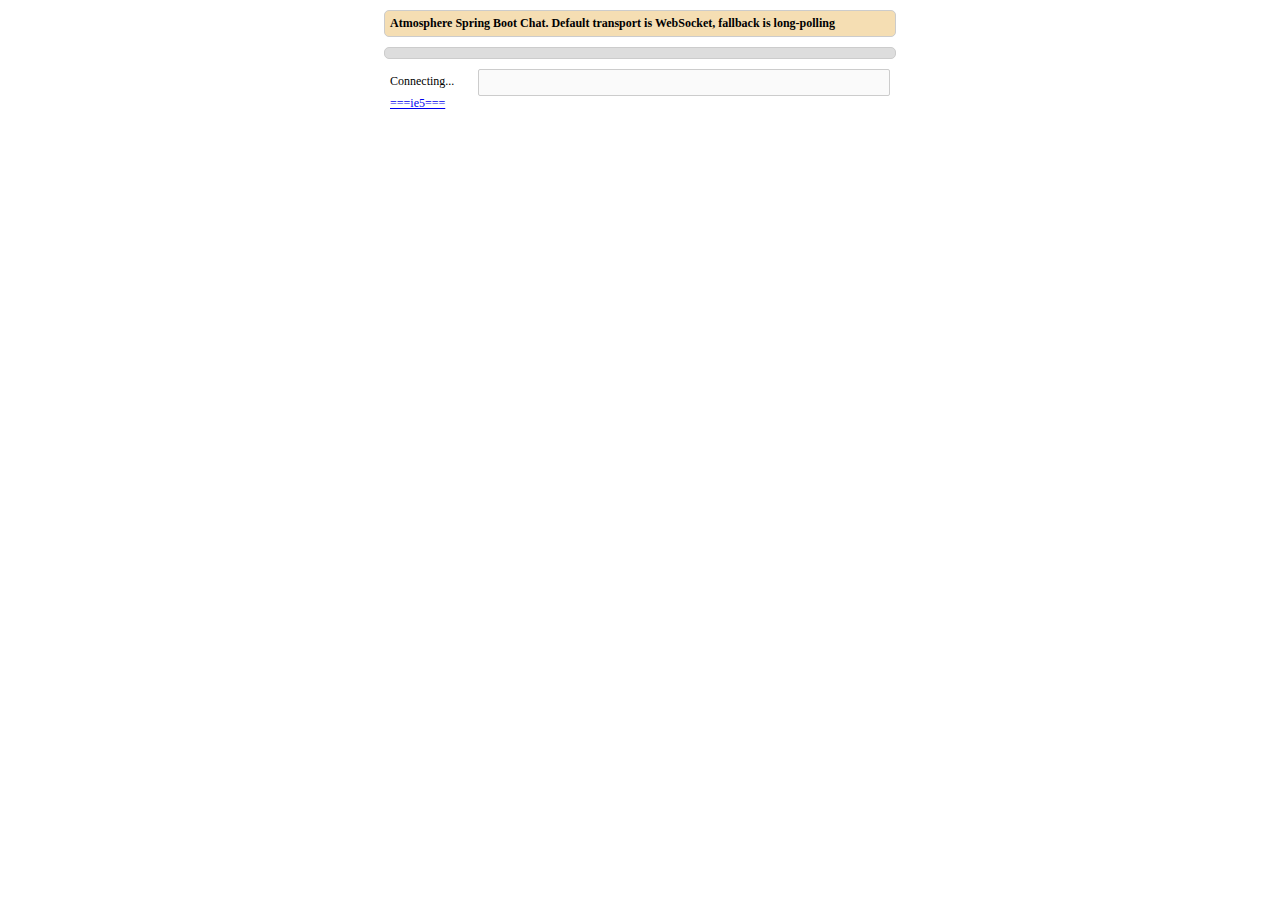
==== src/main/resources/static/example/index.html @ d27b8b0c "WIP" ====
<!DOCTYPE html>
<html>
<head>
    <meta charset="utf-8">
    <title>Atmosphere Chat</title>
    <script type="text/javascript" src="webjars/atmosphere-javascript/2.3.2/atmosphere.js"></script>
    <script type="text/javascript" src="/hermy/lib/jquery-1.9.0.js"></script>
    <link href="example.css" rel="stylesheet" type="text/css"/>
</head>
<body>
<div id="header">
    <h3>Atmosphere Spring Boot Chat. Default transport is WebSocket, fallback is
        long-polling</h3>
</div>
<div id="content"></div>
<div>
    <span id="status">Connecting...</span>
    <input type="text" id="input" disabled="disabled"/>
    <a href="javascript:;" onclick="openIE5();">===ie5===</a>
</div>
</body>
</html>
---- src/main/resources/static/example/example.css ----
* {
    font-family: tahoma;
    font-size: 12px;
    padding: 0px;
    margin: 0px;
}

p {
    line-height: 18px;
}

div {
    width: 500px;
    margin-left: auto;
    margin-right: auto;
}

#content {
    padding: 5px;
    background: #ddd;
    border-radius: 5px;
    border: 1px solid #CCC;
    margin-top: 10px;
}

#header {
    padding: 5px;
    background: #f5deb3;
    border-radius: 5px;
    border: 1px solid #CCC;
    margin-top: 10px;
}

#input {
    border-radius: 2px;
    border: 1px solid #ccc;
    margin-top: 10px;
    padding: 5px;
    width: 400px;
}

#status {
    width: 88px;
    display: block;
    float: left;
    margin-top: 15px;
}
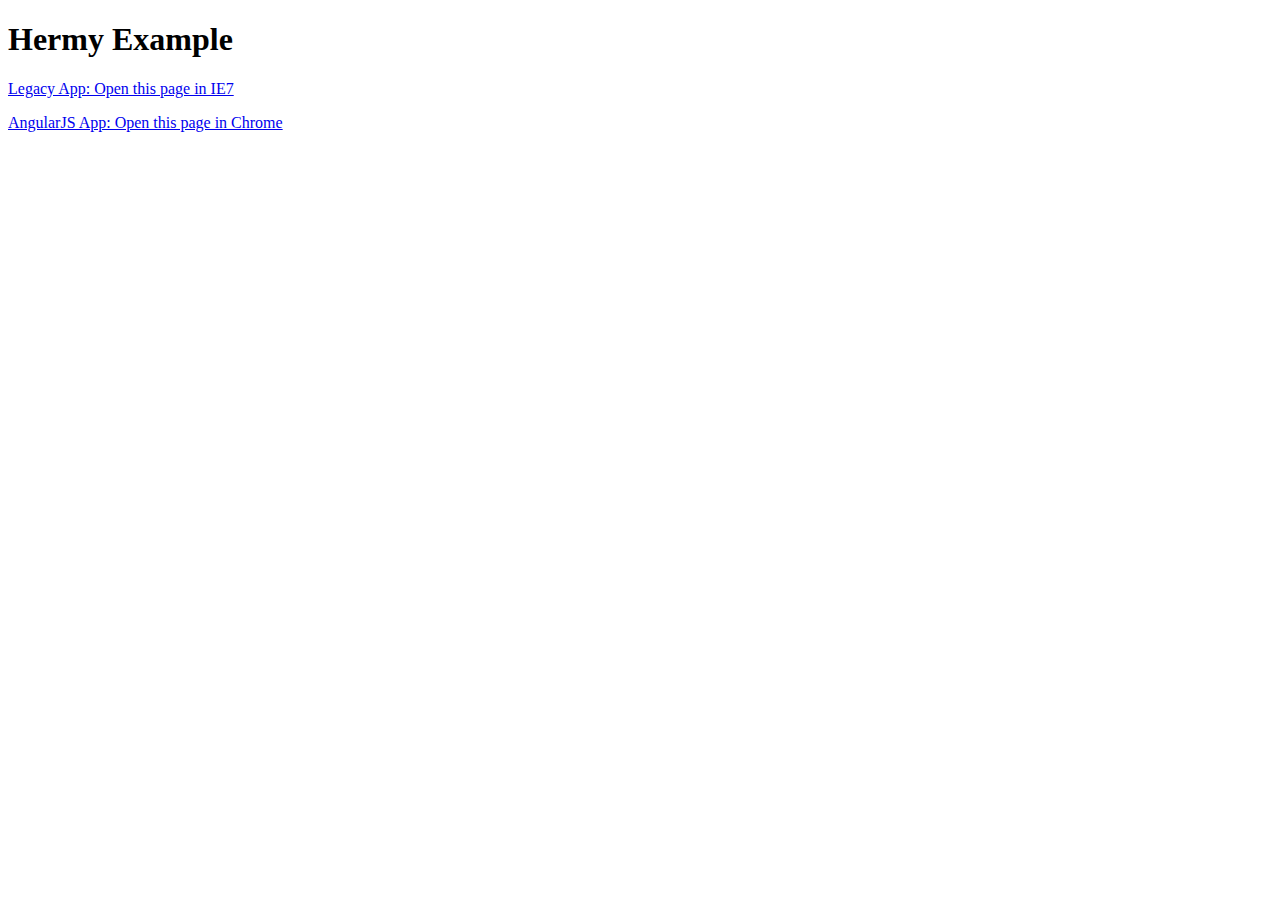
==== commit 0f5e3b5e: "WIP" ====
--- a/src/main/resources/static/example/index.html
+++ b/src/main/resources/static/example/index.html
@@ -2,21 +2,28 @@
 <html>
 <head>
     <meta charset="utf-8">
-    <title>Atmosphere Chat</title>
-    <script type="text/javascript" src="webjars/atmosphere-javascript/2.3.2/atmosphere.js"></script>
+    <title>Hermy Example:: Main Page</title>
+    <link href="example.css" rel="stylesheet" type="text/css"/>
     <script type="text/javascript" src="/hermy/lib/jquery-1.9.0.js"></script>
-    <link href="example.css" rel="stylesheet" type="text/css"/>
+    <script type="text/javascript" src="/hermy/webjars/atmosphere-javascript/2.3.2/atmosphere.js"></script>
+    <script type="text/javascript" src="/hermy/lib/hermy-0.1.js"></script>
+    <script>
+        $(function () {
+            // fix all <a> links on this page
+            new HermyClient('yoava').addAnchorQueryParam('a');
+        });
+    </script>
 </head>
 <body>
-<div id="header">
-    <h3>Atmosphere Spring Boot Chat. Default transport is WebSocket, fallback is
-        long-polling</h3>
-</div>
-<div id="content"></div>
-<div>
-    <span id="status">Connecting...</span>
-    <input type="text" id="input" disabled="disabled"/>
-    <a href="javascript:;" onclick="openIE5();">===ie5===</a>
-</div>
+
+<h1>Hermy Example</h1>
+
+<p>
+    <a href="./example-legacy.html" target="_blank">Legacy App: Open this page in IE7</a>
+</p>
+<p>
+    <a href="./example-angularjs.html" target="_blank">AngularJS App: Open this page in Chrome</a>
+</p>
+
 </body>
 </html>
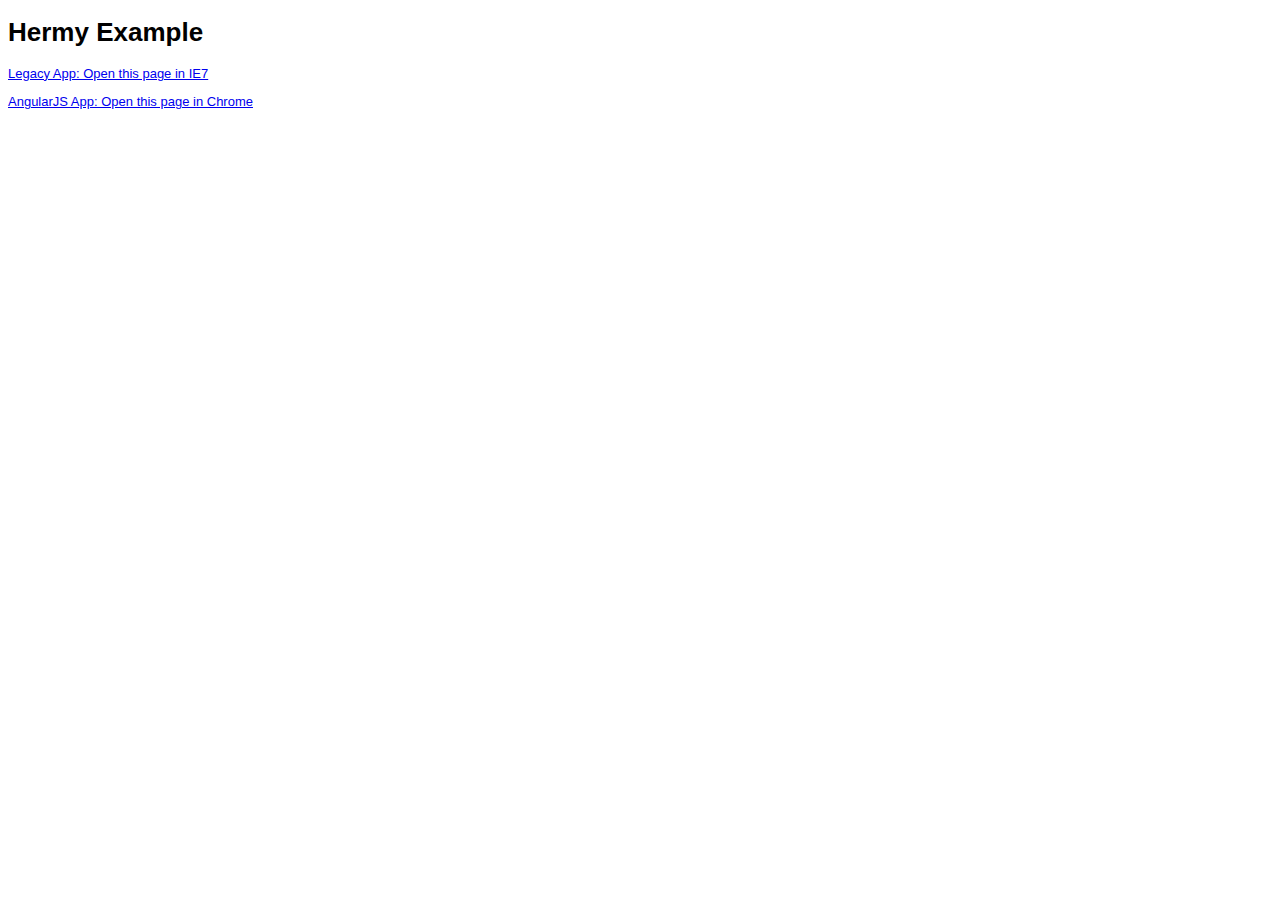
==== commit a6a3c3e9: "WIP" ====
--- a/src/main/resources/static/example/index.html
+++ b/src/main/resources/static/example/index.html
@@ -19,10 +19,10 @@
 <h1>Hermy Example</h1>
 
 <p>
-    <a href="./example-legacy.html" target="_blank">Legacy App: Open this page in IE7</a>
+    <a href="./example-legacy.html" target="legacy">Legacy App: Open this page in IE7</a>
 </p>
 <p>
-    <a href="./example-angularjs.html" target="_blank">AngularJS App: Open this page in Chrome</a>
+    <a href="./example-angularjs.html" target="angularjs">AngularJS App: Open this page in Chrome</a>
 </p>
 
 </body>
--- a/src/main/resources/static/example/example.css
+++ b/src/main/resources/static/example/example.css
@@ -0,0 +1,49 @@
+body {
+    font-size: 13px;
+    font-family: Arial, sans-serif;
+}
+
+h3 {
+    margin-top: 5px;
+}
+
+input {
+    margin-top: 10px;
+    margin-left: 10px;
+}
+
+label {
+    width: 80px;
+    display: inline-block;
+}
+
+.editUser {
+    border: outset 2px;
+    padding: 10px 20px;
+    display: inline-block;
+}
+
+.hidden {
+    display: none;
+}
+
+button {
+    margin-top: 20px;
+}
+
+.title {
+    margin-top: 20px;
+}
+
+.field {
+    font-weight: bold;
+    padding: 5px;
+}
+
+.field:after {
+    content: ":";
+}
+
+.value {
+    padding: 5px;
+}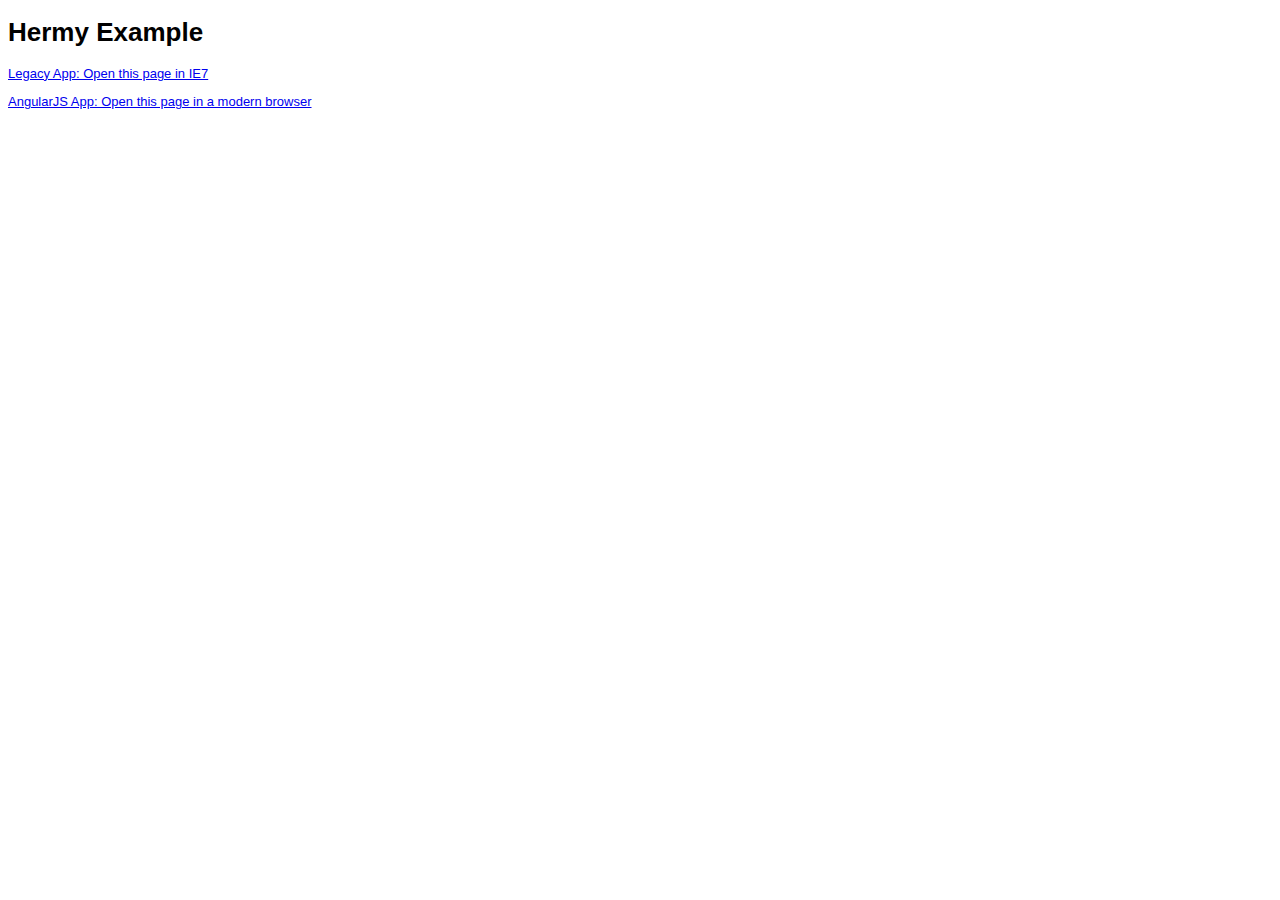
==== commit 3e8a8b67: "WIP" ====
--- a/src/main/resources/static/example/index.html
+++ b/src/main/resources/static/example/index.html
@@ -11,6 +11,9 @@
         $(function () {
             // fix all <a> links on this page
             new HermyClient('yoava').addAnchorQueryParam('a');
+            $('a').click(function () {
+                window.open(this.href, this.target, 'resizable=1,location=1,scrollbars=1,titlebar=1,toolbar=1,menubar=1,height=' + screen.availHeight + ',width=' + screen.availHeight)
+            })
         });
     </script>
 </head>
@@ -22,7 +25,7 @@
     <a href="./example-legacy.html" target="legacy">Legacy App: Open this page in IE7</a>
 </p>
 <p>
-    <a href="./example-angularjs.html" target="angularjs">AngularJS App: Open this page in Chrome</a>
+    <a href="./example-angularjs.html" target="angularjs">AngularJS App: Open this page in a modern browser</a>
 </p>
 
 </body>
--- a/src/main/resources/static/example/example.css
+++ b/src/main/resources/static/example/example.css
@@ -46,4 +46,15 @@
 
 .value {
     padding: 5px;
+}
+
+input[readonly] {
+    border: none;
+}
+
+.message {
+    margin: 20px 0;
+    background: lightgreen;
+    font-weight: bold;
+    padding: 3px 6px;
 }